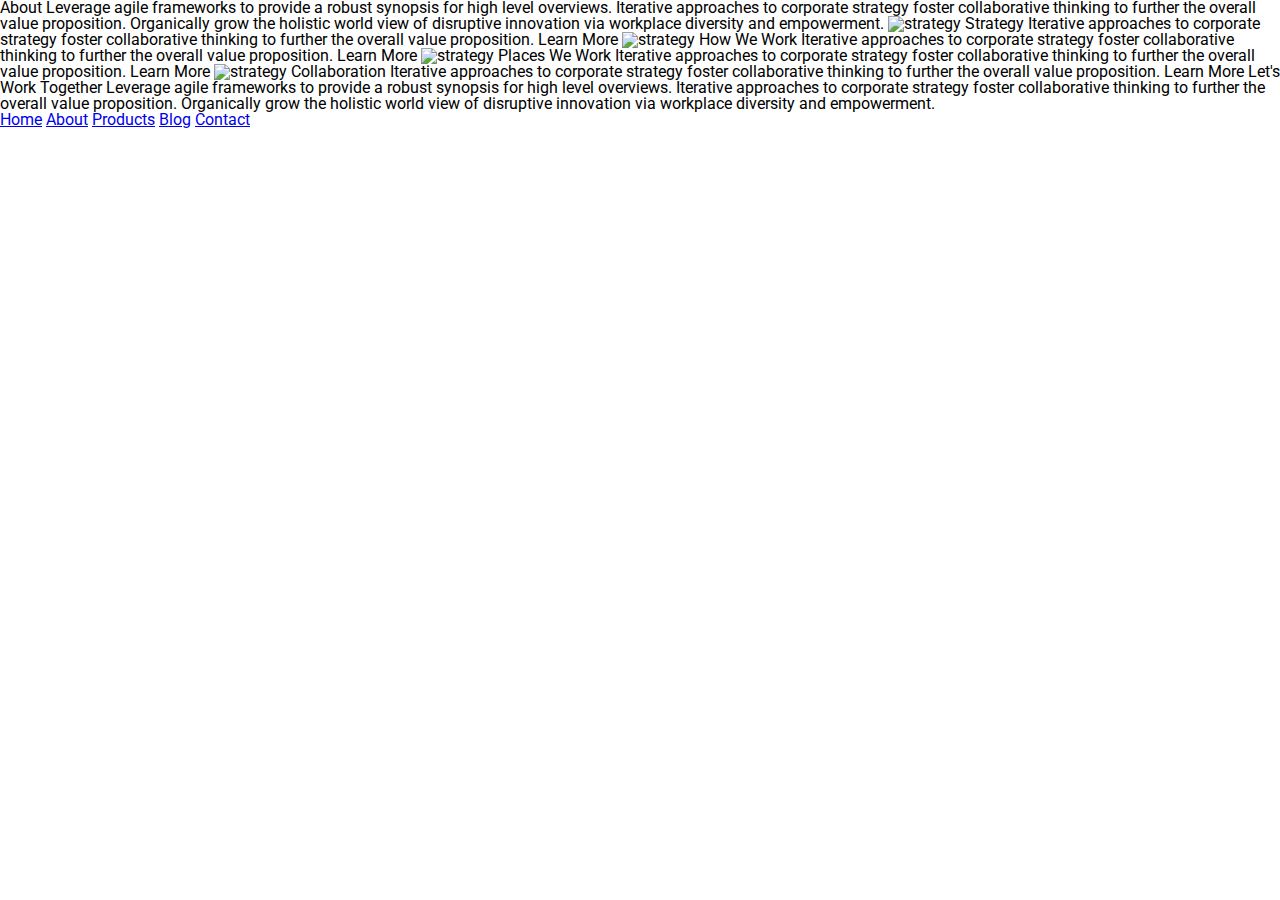
==== about.html @ e6f614f8 "adds css page for about html and updates some changes" ====
<!doctype html>

<html lang="en">
<head>
  <meta charset="utf-8">

  <title>Sprint Challenge - About</title>

  <link href="https://fonts.googleapis.com/css?family=Roboto|Rubik" rel="stylesheet">
  <link rel="stylesheet" href="css/about.css">

</head>

<body>
    <div class="container about-page">
     
    About

    Leverage agile frameworks to provide a robust synopsis for high level overviews. Iterative approaches to corporate strategy foster collaborative thinking to further the overall value proposition. Organically grow the holistic world view of disruptive innovation via workplace diversity and empowerment.


    <img src="img/about-plan.png" alt="strategy">
    
    Strategy
    
    Iterative approaches to corporate strategy foster collaborative thinking to further the overall value proposition.

    Learn More



    <img src="img/about-working.png" alt="strategy">
    
    How We Work
    
    Iterative approaches to corporate strategy foster collaborative thinking to further the overall value proposition.

    Learn More



    <img src="img/about-office.png" alt="strategy">
    
    Places We Work

    Iterative approaches to corporate strategy foster collaborative thinking to further the overall value proposition.

    Learn More

    <img src="img/about-meeting.png" alt="strategy">
    
    Collaboration
    
    Iterative approaches to corporate strategy foster collaborative thinking to further the overall value proposition.

    Learn More

    Let's Work Together

    Leverage agile frameworks to provide a robust synopsis for high level overviews. Iterative approaches to corporate strategy foster collaborative thinking to further the overall value proposition. Organically grow the holistic world view of disruptive innovation via workplace diversity and empowerment.
        
      <footer>
        <nav>
          <a href="index.html">Home</a>
          <a href="#">About</a>
          <a href="#">Products</a>
          <a href="#">Blog</a>
          <a href="#">Contact</a>
        </nav>
      </footer>
    </div><!-- container -->        
</body>
</html>
---- css/about.css ----
/* http://meyerweb.com/eric/tools/css/reset/ 
   v2.0 | 20110126
   License: none (public domain)
*/

html, body, div, span, applet, object, iframe,
h1, h2, h3, h4, h5, h6, p, blockquote, pre,
a, abbr, acronym, address, big, cite, code,
del, dfn, em, img, ins, kbd, q, s, samp,
small, strike, strong, sub, sup, tt, var,
b, u, i, center,
dl, dt, dd, ol, ul, li,
fieldset, form, label, legend,
table, caption, tbody, tfoot, thead, tr, th, td,
article, aside, canvas, details, embed, 
figure, figcaption, footer, header, hgroup, 
menu, nav, output, ruby, section, summary,
time, mark, audio, video {
	margin: 0;
	padding: 0;
	border: 0;
	font-size: 100%;
	font: inherit;
	vertical-align: baseline;
}
/* HTML5 display-role reset for older browsers */
article, aside, details, figcaption, figure, 
footer, header, hgroup, menu, nav, section {
	display: block;
}
body {
	line-height: 1;
}
ol, ul {
	list-style: none;
}
blockquote, q {
	quotes: none;
}
blockquote:before, blockquote:after,
q:before, q:after {
	content: '';
	content: none;
}
table {
	border-collapse: collapse;
	border-spacing: 0;
}

* {
    box-sizing: border-box;
}

html, body {
    height: 100%;
    font-family: 'Roboto', sans-serif;
}
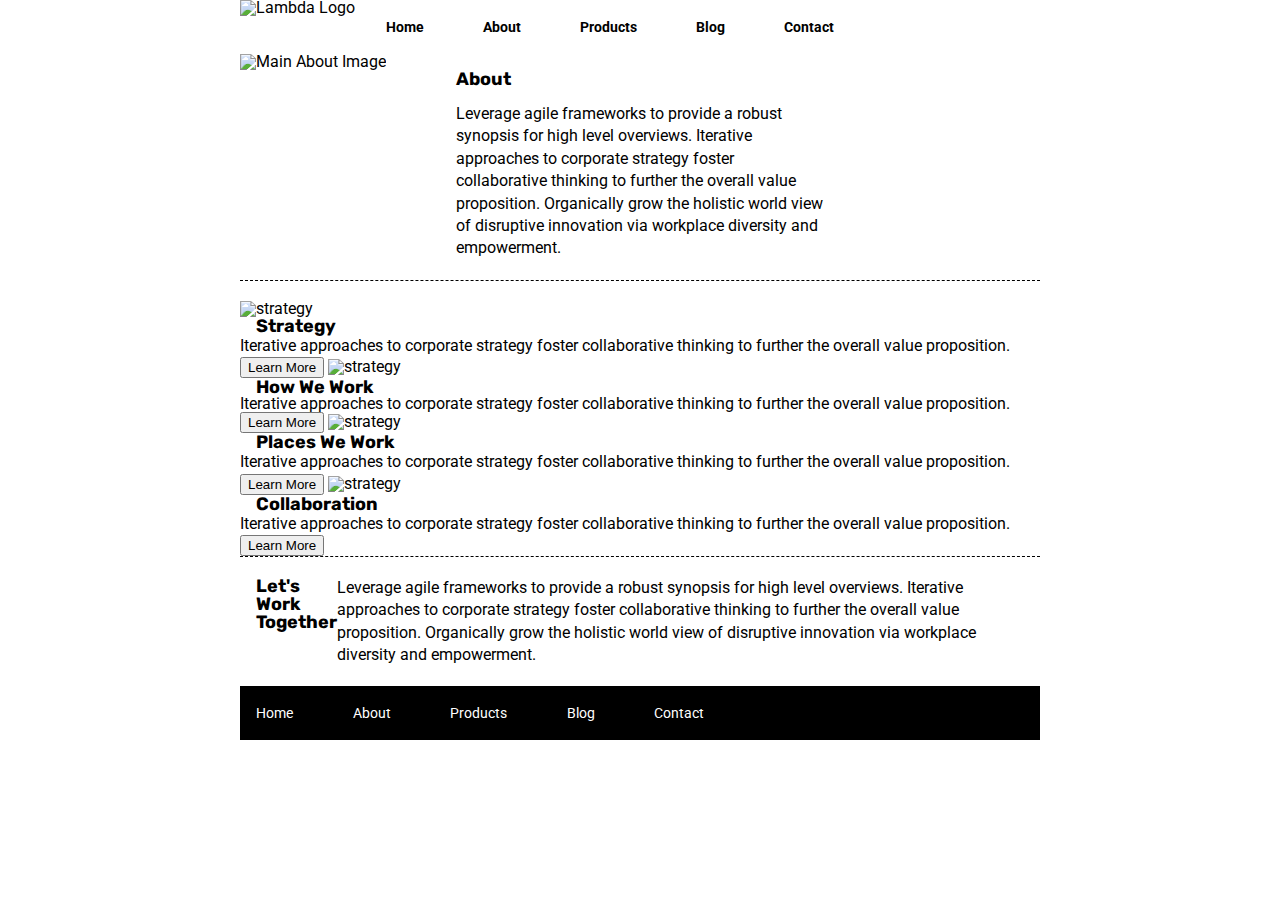
==== commit dcc7cc5b: "Updates html and css for about pages" ====
--- a/about.html
+++ b/about.html
@@ -13,52 +13,69 @@
 
 <body>
     <div class="container about-page">
-     
-    About
-
+        <header id="header">
+            <img class="logo"
+            src="img/lambda-black.png" alt="Lambda Logo" />
+            <nav id="top-nav-bar">
+                <a class="top-nav" href="#header">Home</a>
+                <a class="top-nav" href="about.html">About</a>
+                <a class="top-nav" href="#why">Products</a>
+                <a class="top-nav" href="#blog">Blog</a>
+                <a class="top-nav" href="#contact">Contact</a>
+            </nav>
+           </header>
+           <img id="main-img"
+            src="img/jumbo-about.png" alt="Main About Image" width="auto" height="auto" />
+            <section class="top-content">
+                <div class="text-container">
+    <h2>About</h2>
+      <p>
     Leverage agile frameworks to provide a robust synopsis for high level overviews. Iterative approaches to corporate strategy foster collaborative thinking to further the overall value proposition. Organically grow the holistic world view of disruptive innovation via workplace diversity and empowerment.
-
-
+      </p>
+</section>
     <img src="img/about-plan.png" alt="strategy">
-    
-    Strategy
-    
+    <section class="middle-content">
+   <h2>Strategy</h2>
+    <p>
     Iterative approaches to corporate strategy foster collaborative thinking to further the overall value proposition.
-
+      </p>
+      <button>
     Learn More
-
+        </button>
 
 
     <img src="img/about-working.png" alt="strategy">
     
-    How We Work
+    <h2>How We Work</h2>
     
     Iterative approaches to corporate strategy foster collaborative thinking to further the overall value proposition.
 
-    Learn More
+    <button>Learn More</button>
 
 
 
     <img src="img/about-office.png" alt="strategy">
     
-    Places We Work
+    <h2>Places We Work</h2>
 
-    Iterative approaches to corporate strategy foster collaborative thinking to further the overall value proposition.
+    <p>Iterative approaches to corporate strategy foster collaborative thinking to further the overall value proposition.</p>
 
-    Learn More
+    <button>Learn More</button>
 
     <img src="img/about-meeting.png" alt="strategy">
     
-    Collaboration
-    
+    <h2>Collaboration</h2>
+    <p>
     Iterative approaches to corporate strategy foster collaborative thinking to further the overall value proposition.
-
-    Learn More
-
-    Let's Work Together
-
+      </p>
+   <button>Learn More</button>
+</section>
+<section class="bottom-content">
+    <h2>Let's Work Together</h2>
+      <p>
     Leverage agile frameworks to provide a robust synopsis for high level overviews. Iterative approaches to corporate strategy foster collaborative thinking to further the overall value proposition. Organically grow the holistic world view of disruptive innovation via workplace diversity and empowerment.
-        
+        </p>
+        </section>
       <footer>
         <nav>
           <a href="index.html">Home</a>
--- a/css/about.css
+++ b/css/about.css
@@ -55,3 +55,147 @@
     height: 100%;
     font-family: 'Roboto', sans-serif;
 }
+header{
+    display: flex;
+    flex-flow: row;
+    }
+    .logo{
+            left:10px;
+            top:10px;
+            margin: 0px 15px 15px 0px;
+    }
+    #top-nav-bar {
+        width: 60%;
+        display: flex;
+        justify-content: space-between;
+        align-items: center;
+        padding: 20px 2%;
+        font-size: 14px;
+    }
+    .top-nav {
+        text-decoration: none;
+        color: black;
+        font-weight: bolder;
+    }
+    h1, h2, h3, h4, h5 {
+        font-size: 18px;
+        margin-bottom: 15px;
+        font-family: 'Rubik', sans-serif;
+    }
+    
+    p {
+        line-height: 1.4;
+    }
+    
+    .container {
+        width: 800px;
+        margin: 0 auto;
+    }
+    
+    .top-content {
+        display: flex;
+        flex-wrap: wrap;
+        justify-content: space-evenly;
+        margin-bottom: 20px;
+        border-bottom: 1px dashed black;
+    }
+    h2{
+        font-weight: 700;
+    }
+    
+    .top-content .text-container {
+        width: 48%;
+        padding: 0 1%;
+        padding-bottom: 20px;  
+    }
+    
+    .middle-content {
+        margin-bottom: 20px;
+        border-bottom: 1px dashed black;
+    }
+    
+    .middle-content h2 {
+        padding: 0 2%;
+        margin-bottom: 0;
+    }
+    
+    .middle-content .boxes {
+        display: flex;
+        flex-wrap: wrap;
+        justify-content: space-evenly;
+    }
+    
+    .middle-content .boxes .box {
+        width: 12.5%;
+        height: 100px;
+        background: black;
+        margin: 20px 2.5%;
+        color: white;
+        display: flex;
+        align-items: center;
+        justify-content: center;
+    }
+    
+    #box1{
+        background-color: teal;
+    }
+    #box2{
+        background-color: gold;
+    }
+    #box3{
+        background-color: cadetblue;
+    }
+    #box4{
+        background-color: coral;
+    }
+    #box5{
+        background-color: crimson;
+    }
+    #box6{
+        background-color: forestgreen;
+    }
+    #box7{
+        background-color: darkorchid;
+    }
+    #box8{
+        background-color: hotpink;
+    }
+    #box9{
+        background-color: indigo;
+    }
+    #box10{
+        background-color: dogerblue;
+    }
+    
+    .bottom-content {
+        display: flex;
+        margin: 0 2% 20px;
+        justify-content: space-around;
+    }
+    
+    .bottom-content .text-container {
+        padding-right: 4%;
+    }
+    
+    .bottom-content .text-container:last-child {
+        padding-right: 0;
+    }
+    
+    footer {
+        width: 100%;
+        background: black;
+    }
+    
+    footer nav {
+        width: 60%;
+        display: flex;
+        justify-content: space-between;
+        align-items: center;
+        padding: 20px 2%;
+        font-size: 14px;
+    }
+    
+    footer nav a {
+        color: white;
+        text-decoration: none;
+    }